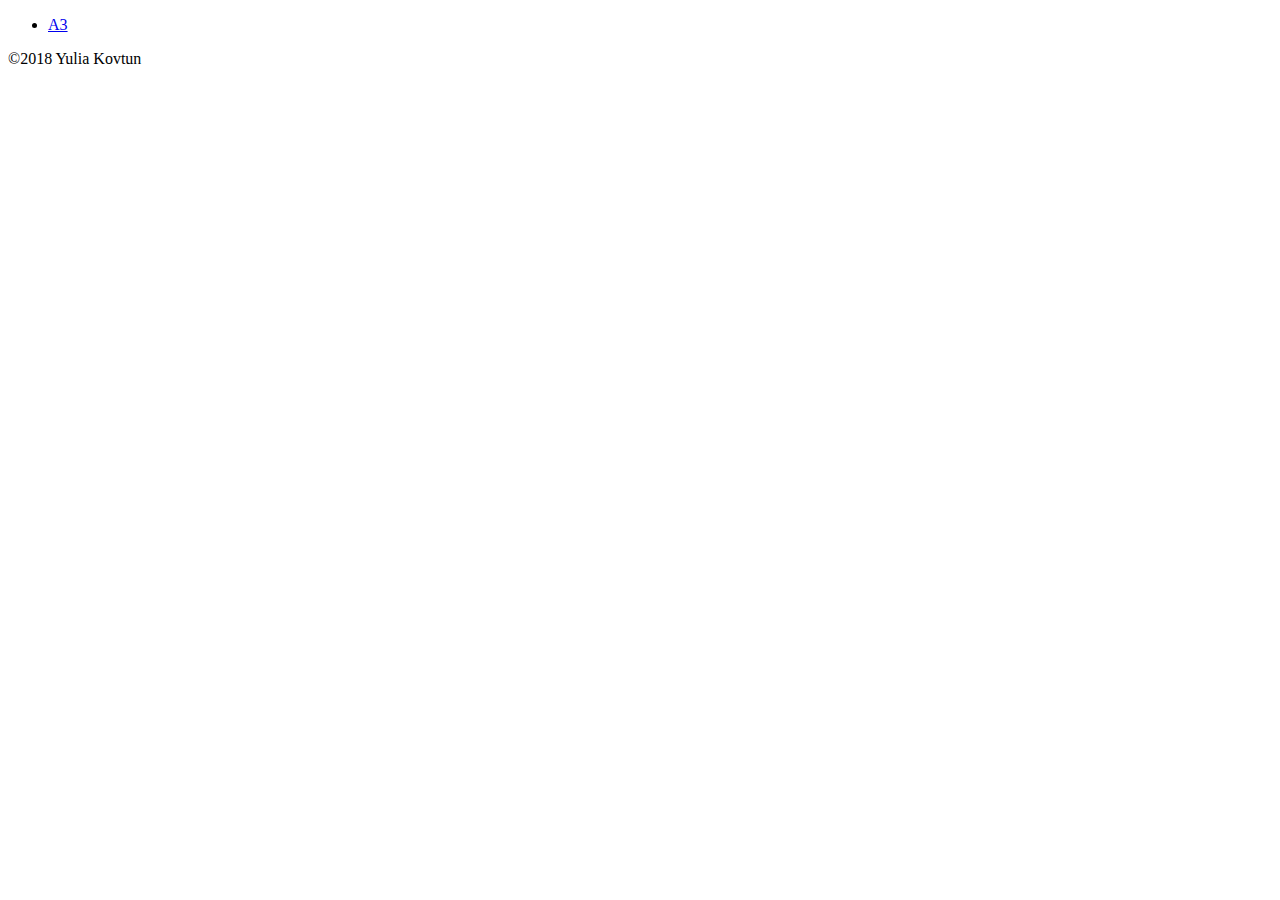
==== index.html @ eee96301 "Website Index" ====
<!DOCTYPE html>

<html lang="en">

<head>
    <meta charset="UTF-8">
    <title>Yulia</title>

</head>

<body>
    <div id="wrapper">

        <nav>

            <ul>
                <li><a href="A3/index.html">A3</a></li>

            </ul>
        </nav>

        <footer>
            &copy;2018 Yulia Kovtun</footer>
    </div>
</body>

</html>
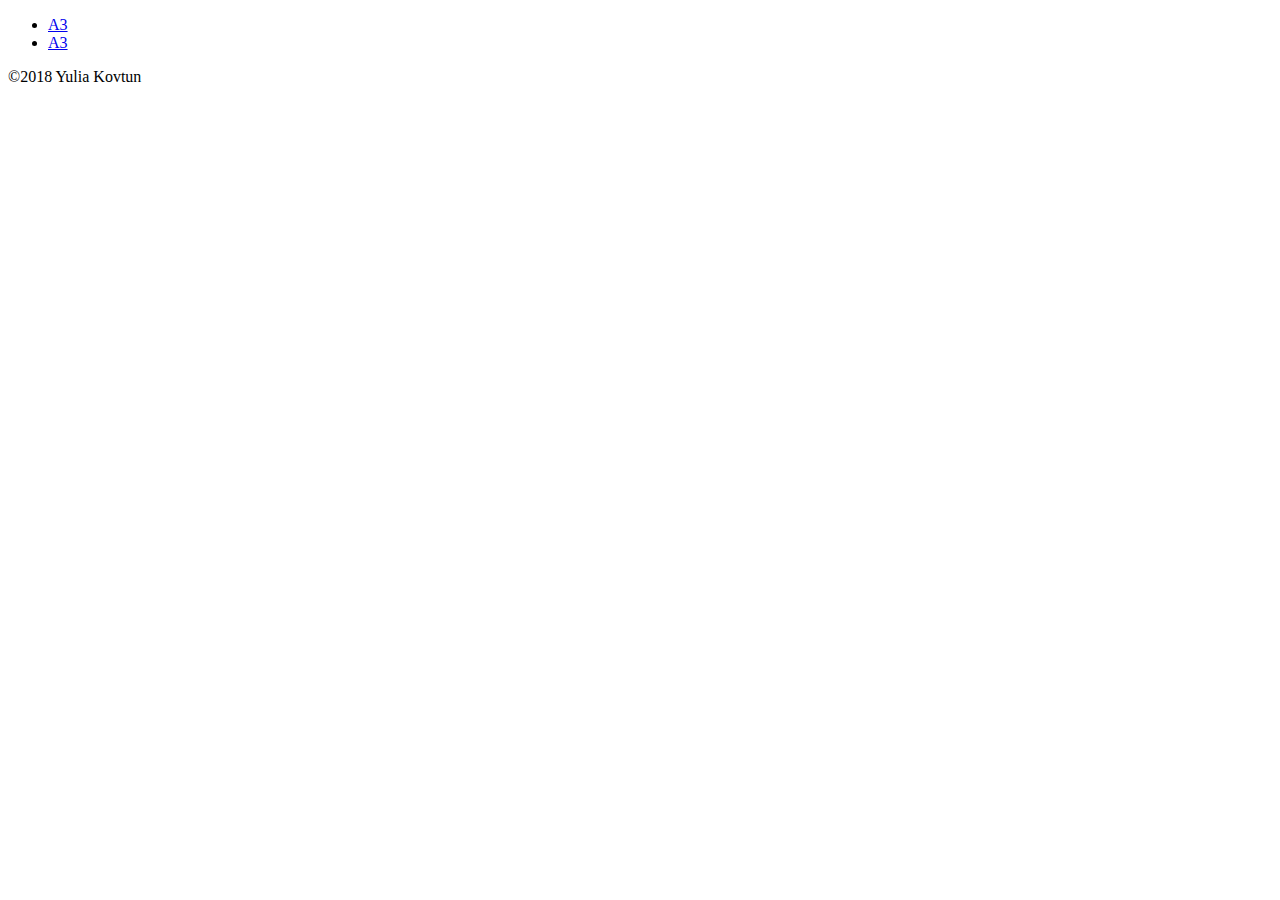
==== commit 328fd59b: "Update index.html" ====
--- a/index.html
+++ b/index.html
@@ -15,7 +15,7 @@
 
             <ul>
                 <li><a href="A3/index.html">A3</a></li>
-
+                <li><a href="MyProject/Index.html">A3</a></li>
             </ul>
         </nav>
 
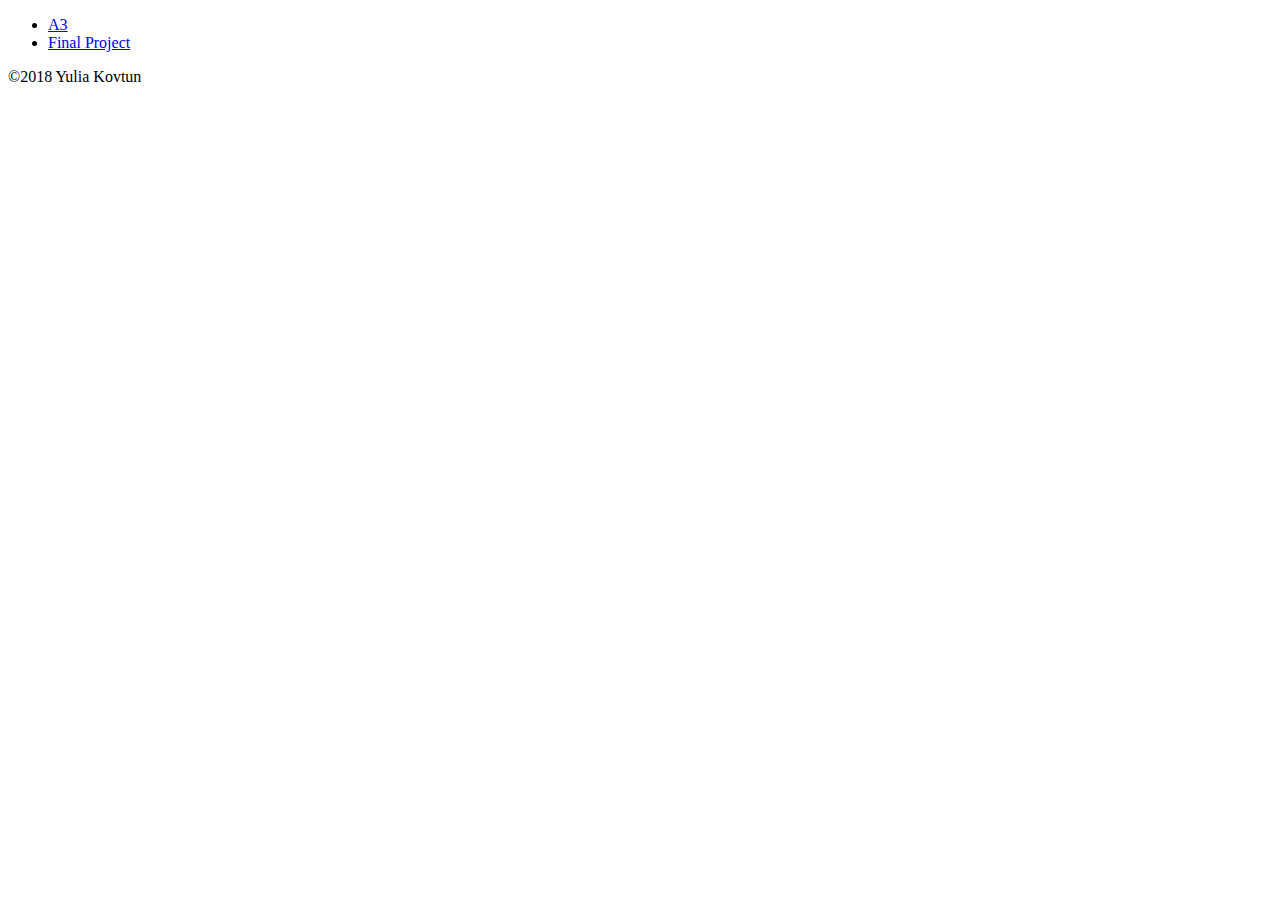
==== commit 950c272d: "Update index.html" ====
--- a/index.html
+++ b/index.html
@@ -15,7 +15,7 @@
 
             <ul>
                 <li><a href="A3/index.html">A3</a></li>
-                <li><a href="MyProject/Index.html">A3</a></li>
+                <li><a href="MyProject/Index.html">Final Project</a></li>
             </ul>
         </nav>
 
